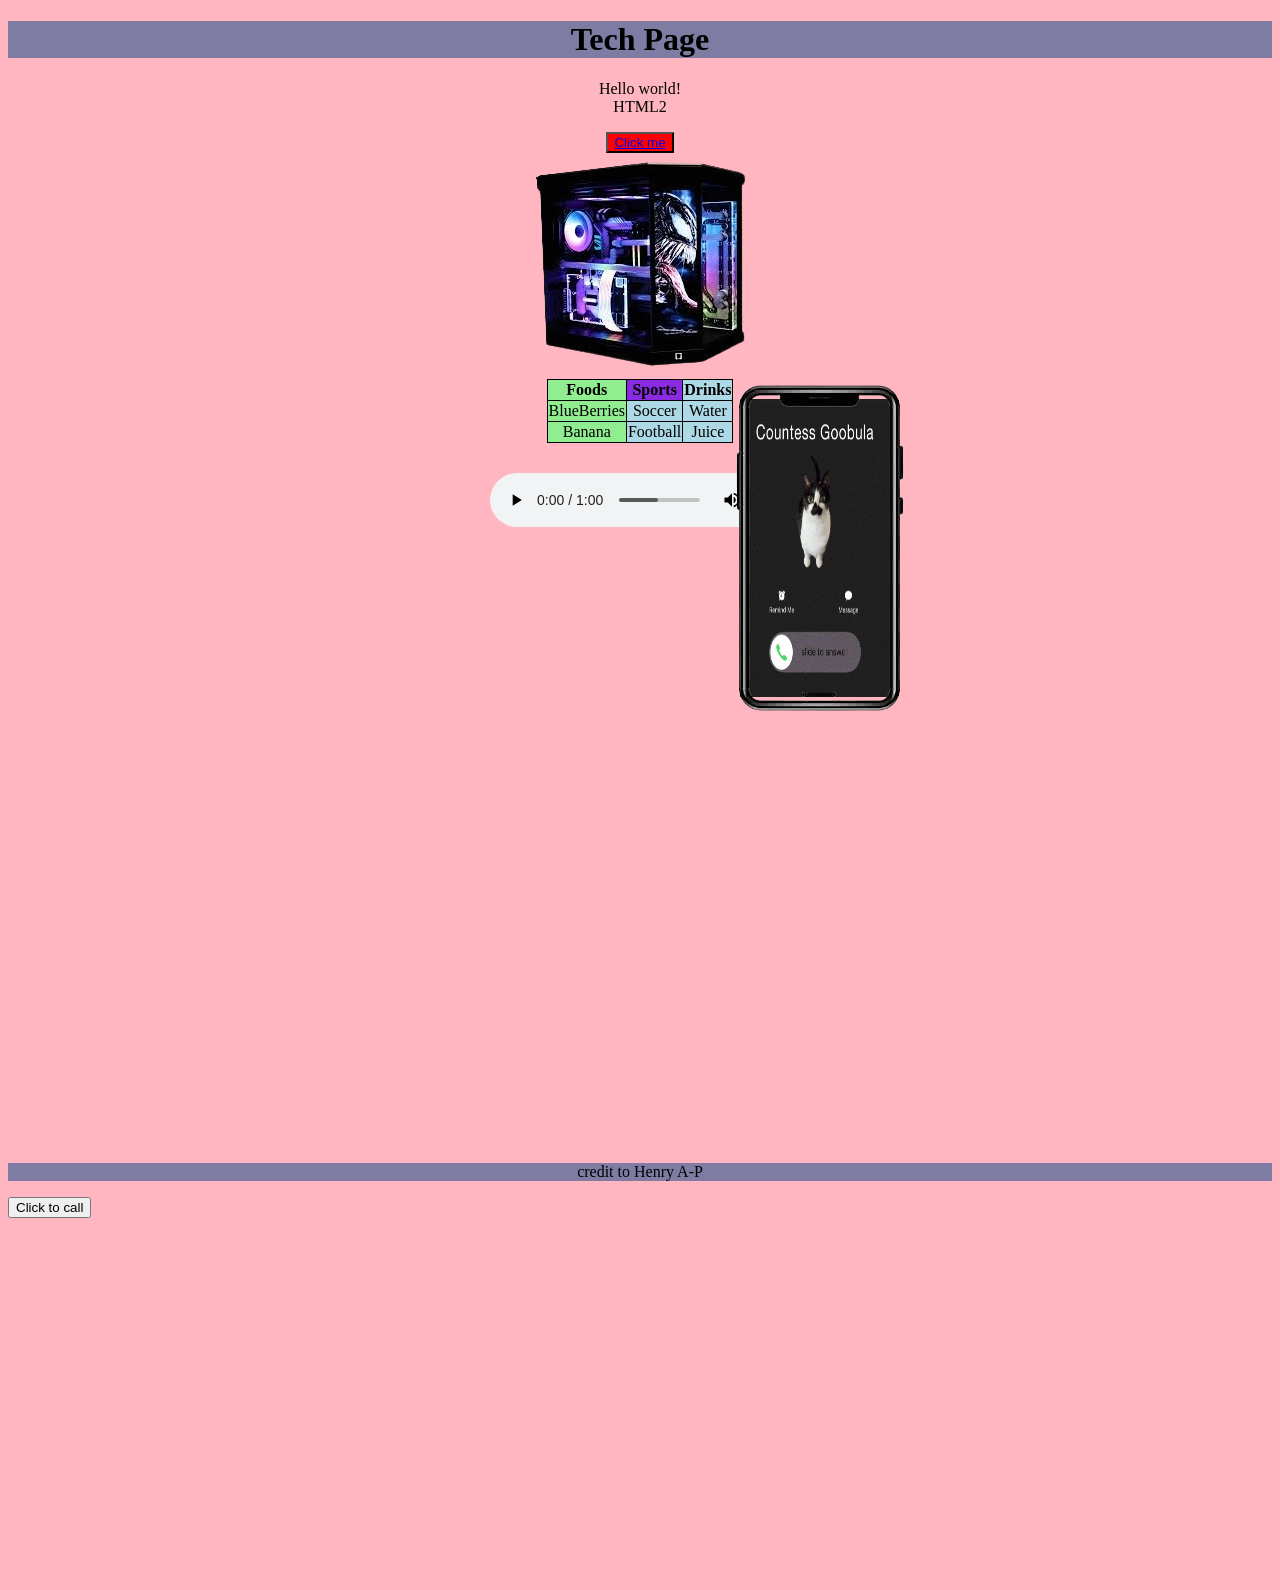
==== AnswerThePhone/index2.html @ 13034520 "Add files via upload" ====
<!DOCTYPE html>
<html lang="en">
<head>
<title>Henry's Profolio</title>
<link rel="stylesheet" href="style.css">
</head>

<body>
<div id="container">

<h1 style="background-color: rgb(126, 124, 162);">Tech Page</h1>
<!-- A <br> element breaks text to the next line-->
<p>Hello world!<br> HTML2</p>
<!--This is a comment-->
<!--Styless lets us change the appearance
of our website-->
<button style="background-color: red;"><a href="index.html">Click me</a></button>
<!--Div's can become containers-->
<div>
<img src="PC.png" alt="Picture of PC">  
</div>

<table>
    <tr>
        <th class="test">Foods</th>
        <th id="demo">Sports</th>
        <th>Drinks</th>
    </tr>

    <tr>
        <td class="test">BlueBerries</td>
        <td>Soccer</td>
        <td>Water</td>
    </tr>
    
     <tr>
        <td class="test">Banana</td>
        <td>Football</td>
        <td>Juice</td>
    </tr>
</table>

<audio controls>
    <source src="sea.mp3" typle="audio/mpeg">
</audio>

<footer style="background-color: rgb(126, 124, 162);">
    <p>credit to Henry A-P</p>
</footer>

</div>
<button type="button" onclick='docment.getElementById("Square").style.background-image: url("tech.gif");'>Click to call</button>
<div id="Square"><img src="phonepng.png" id="call"></div>
</body>

<style>
    #call{
        background-image: url("cat.gif");
        background-repeat: no-repeat;
        background-position: 100px;
        background-size: 150px 298px;

    }
    #Square{
        position: relative;
        left: 50%;
        top: -850px;
        animation-name: myAnimation;
        animation-duration: 4s;
        animation-iteration-count: 1;
    }

    @keyframes myAnimation {
        0% {left:50%; top: 0px;}
        100% {left:50%; top: -850px;}
    }

    @keyframes myCloseAnimation {
        0% {left:50%; top: -850px;}
        100% {left:50%; top: 0px;}
    }

    body{
        background-image: url("tech.gif");
        background-repeat: no-repeat;
        background-size: cover;
    }
    footer{
        margin-top: 50%;
    }

    table {
        margin-left: auto;
        margin-right: auto;
        margin-bottom: 30px;
    }

    table, th, td {
        border: 1px solid black;
        border-collapse: collapse;
    }
    th, td {
        background-color: lightblue;
    }
    .test {
        background: lightgreen;
    }
    #demo {
        background-color: blueviolet;
    }
    #container {
        display: block;
        position: relative;
        text-align: center;
    }
</style>

<script>
</script>

</html>
---- AnswerThePhone/style.css ----
body{
    background-color: lightpink;
}
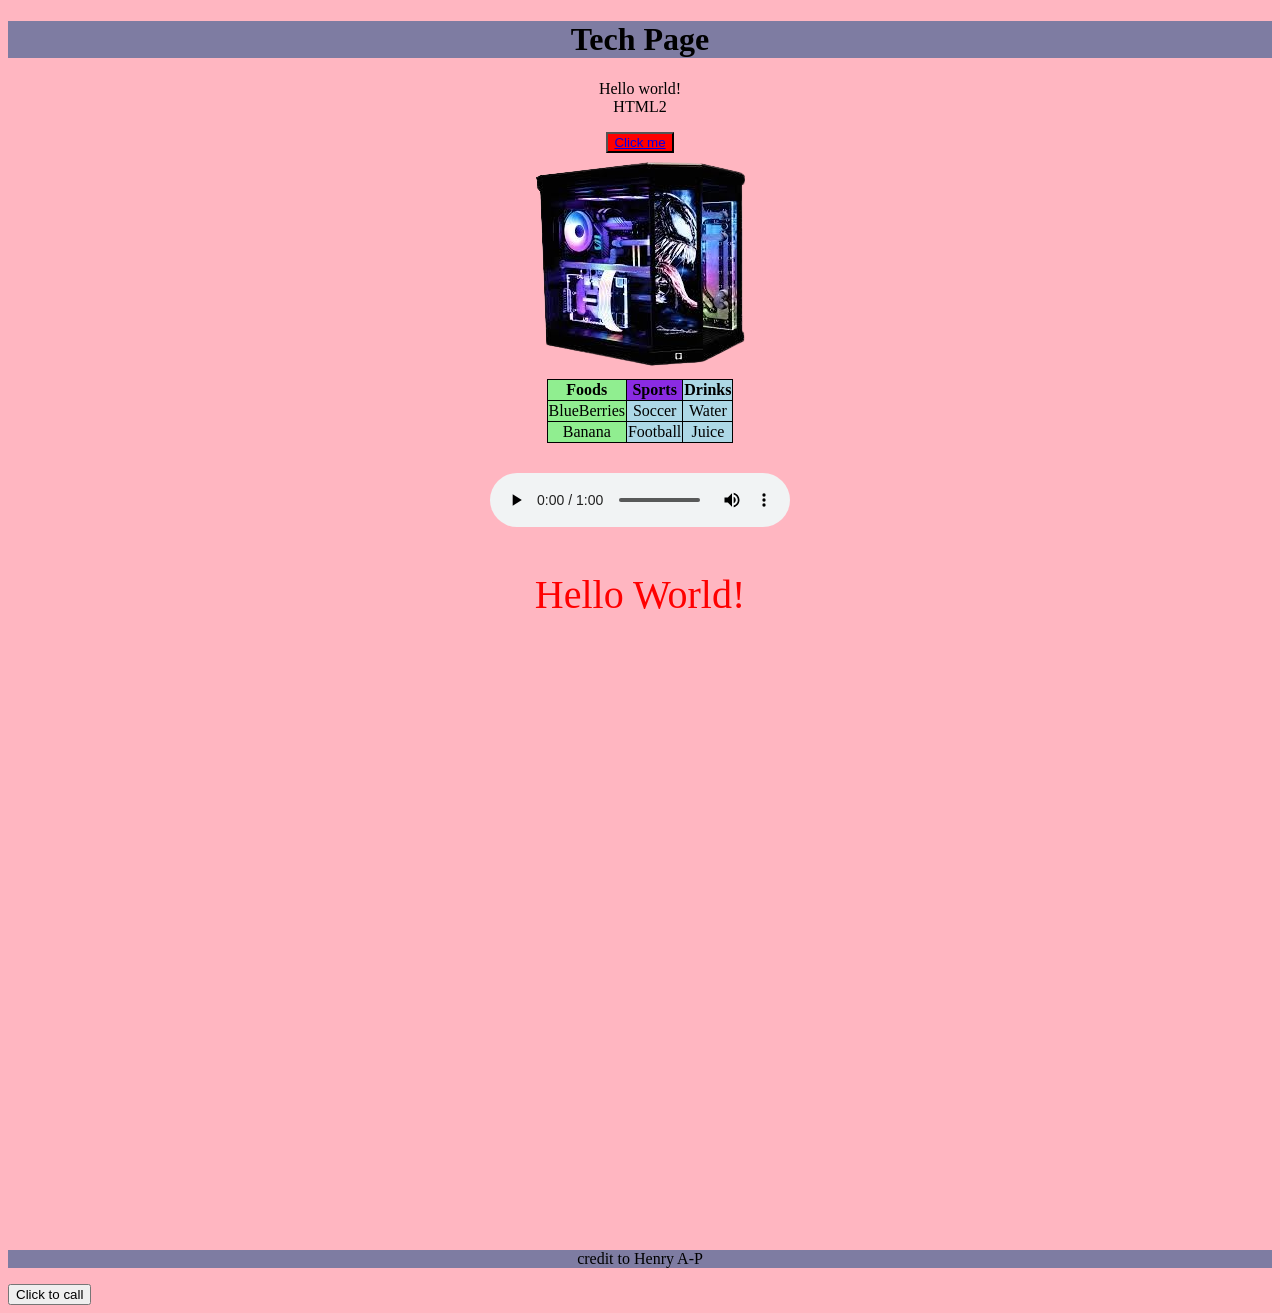
==== commit 34ba1702: "Add files via upload" ====
--- a/AnswerThePhone/index2.html
+++ b/AnswerThePhone/index2.html
@@ -43,14 +43,14 @@
 <audio controls>
     <source src="sea.mp3" typle="audio/mpeg">
 </audio>
-
+<p id="Demo" style="font-size: 40px; color: red;">This changes to be our javascript</p>
 <footer style="background-color: rgb(126, 124, 162);">
     <p>credit to Henry A-P</p>
 </footer>
 
 </div>
-<button type="button" onclick='docment.getElementById("Square").style.background-image: url("tech.gif");'>Click to call</button>
-<div id="Square"><img src="phonepng.png" id="call"></div>
+<button type="button" onclick='docment.getElementById("Square").style.background-image.url("tech.gif");'>Click to call</button>
+<!--<div id="Square"><img src="phonepng.png" id="call"></div>-->
 </body>
 
 <style>
@@ -116,6 +116,14 @@
 </style>
 
 <script>
+function sayHello(){
+    return "Hello World!";
+}
+
+let message = sayHello();
+
+document.getElementById("Demo").innerHTML = message;
+
 </script>
 
 </html>
